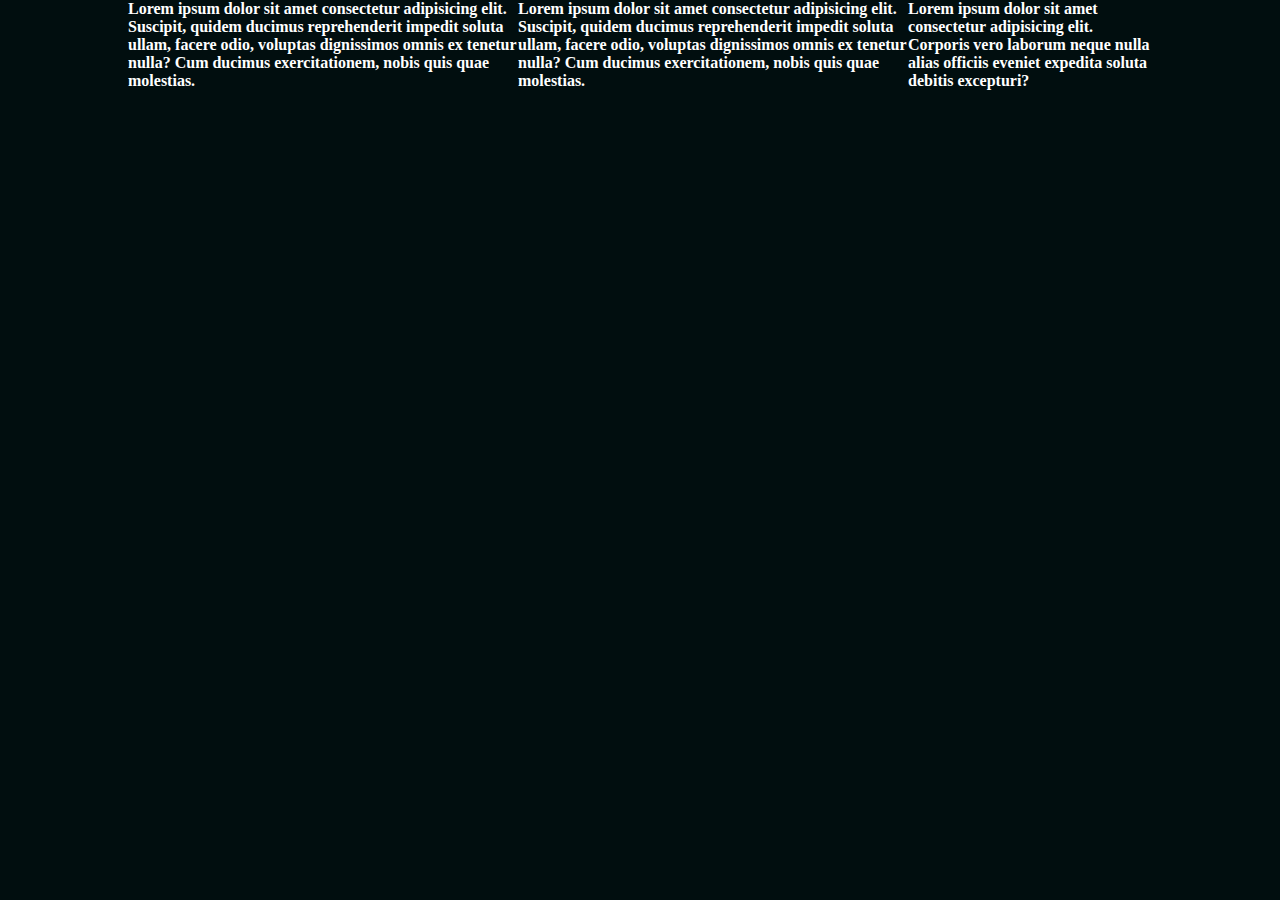
==== index2.html @ 3e1df36a "Create index2.html" ====
<!DOCTYPE html>
<html lang="en">
<head>
   
    <meta charset="UTF-8">
   
    <meta http-equiv="X-UA-Compatible" content="IE=edge">
             <meta name="viewport" content="width=device-width, initial-scale=1.0">
    <link rel="stylesheet" href="/css/styless.css">
    <title>intro to sass</title>
</head>
<body class="light">
    <div class="main">
<p class="main__paragraph1">Lorem ipsum dolor sit amet consectetur adipisicing elit. Suscipit, quidem ducimus reprehenderit impedit soluta ullam, facere odio, voluptas dignissimos omnis ex tenetur nulla? Cum ducimus exercitationem, nobis quis quae molestias.</p>
    </br>
    <p class="main__paragraph2">Lorem ipsum dolor sit amet consectetur adipisicing elit. Suscipit, quidem ducimus reprehenderit impedit soluta ullam, facere odio, voluptas dignissimos omnis ex tenetur nulla? Cum ducimus exercitationem, nobis quis quae molestias.</p>
<br>
    <p class="main__paragraph3">Lorem ipsum dolor sit amet consectetur adipisicing elit. Corporis vero laborum neque nulla alias officiis eveniet expedita soluta debitis excepturi?</p>
    </div>
</body>
</html>
---- css/styless.css ----
* {
  box-sizing: border-box;
  margin: 0;
  padding: 0;
}

body {
  background: #010e0f;
  font-weight: 700;
  color: #fff;
}

.main {
  display: flex;
  justify-content: center;
  align-items: center;
  flex-direction: row;
  width: 80%;
  margin: 0 auto;
}
.main .main__paragraph1, .main .main__paragraph3, .main .main__paragraph2 {
  font-weight: 700;
}
.main .main__paragraph1:hover, .main .main__paragraph3:hover, .main .main__paragraph2:hover {
  color: pink;
}
.main .main__paragraph2:hover {
  color: yellowgreen;
}
.main .main__paragraph3:hover {
  color: #cd3287;
}
@media (max-width: 800px) {
  .main {
    flex-direction: column;
  }
}/*# sourceMappingURL=styless.css.map */
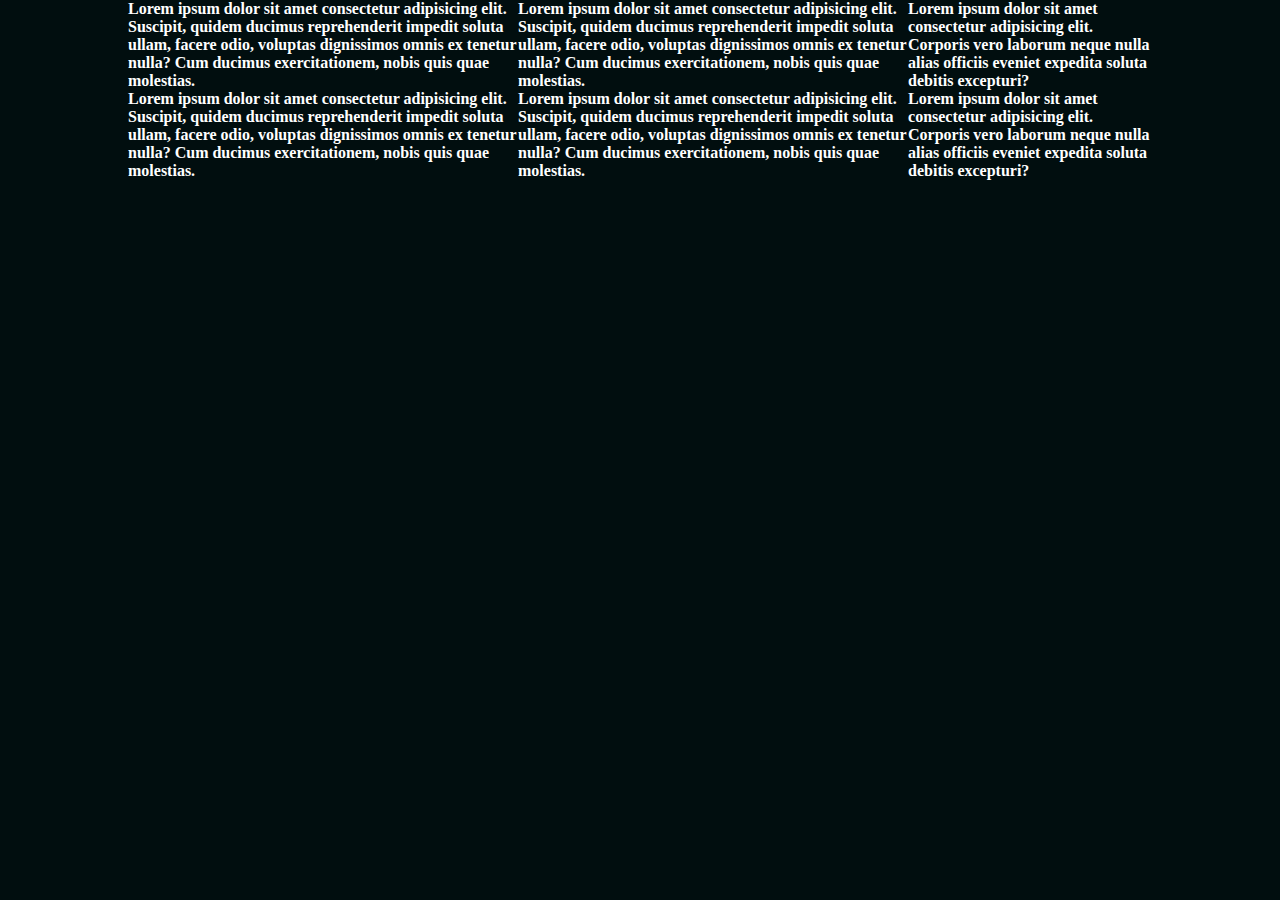
==== commit 7c708249: "Update index2.html" ====
--- a/index2.html
+++ b/index2.html
@@ -7,7 +7,7 @@
     <meta http-equiv="X-UA-Compatible" content="IE=edge">
              <meta name="viewport" content="width=device-width, initial-scale=1.0">
     <link rel="stylesheet" href="/css/styless.css">
-    <title>intro to sass</title>
+    <title>test 2</title>
 </head>
 <body class="light">
     <div class="main">
@@ -18,4 +18,15 @@
     <p class="main__paragraph3">Lorem ipsum dolor sit amet consectetur adipisicing elit. Corporis vero laborum neque nulla alias officiis eveniet expedita soluta debitis excepturi?</p>
     </div>
 </body>
+
+<body class="light">
+    <div class="main">
+<p class="main__paragraph1">Lorem ipsum dolor sit amet consectetur adipisicing elit. Suscipit, quidem ducimus reprehenderit impedit soluta ullam, facere odio, voluptas dignissimos omnis ex tenetur nulla? Cum ducimus exercitationem, nobis quis quae molestias.</p>
+    </br>
+    <p class="main__paragraph2">Lorem ipsum dolor sit amet consectetur adipisicing elit. Suscipit, quidem ducimus reprehenderit impedit soluta ullam, facere odio, voluptas dignissimos omnis ex tenetur nulla? Cum ducimus exercitationem, nobis quis quae molestias.</p>
+<br>
+    <p class="main__paragraph3">Lorem ipsum dolor sit amet consectetur adipisicing elit. Corporis vero laborum neque nulla alias officiis eveniet expedita soluta debitis excepturi?</p>
+    </div>
+</body>
+
 </html>
